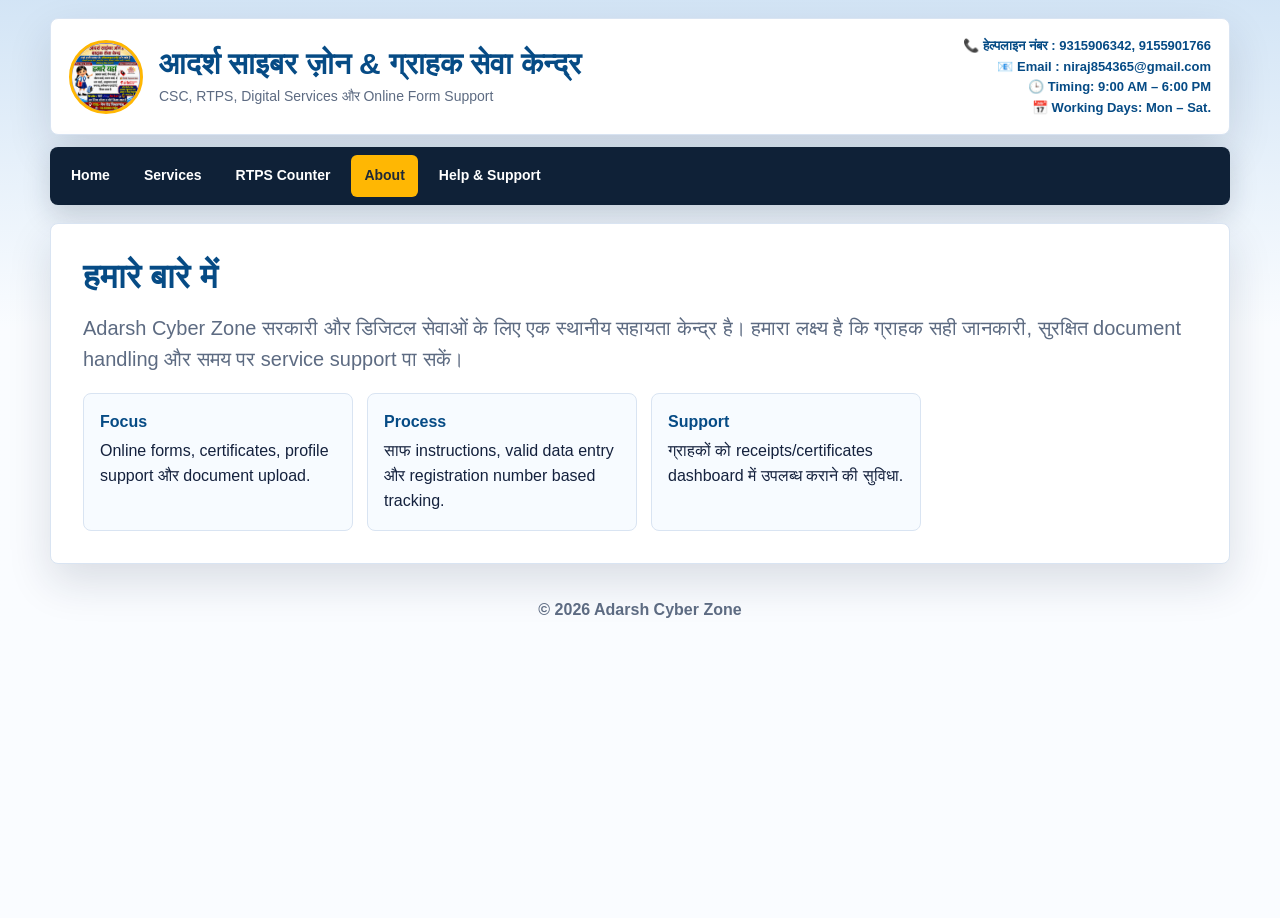
==== about.html @ 0c88bb30 "First commit" ====
﻿<!DOCTYPE html>
<html lang="hi">
<head>
<meta charset="UTF-8">
<meta name="viewport" content="width=device-width, initial-scale=1.0">
<title>About - Adarsh Cyber Zone</title>
<link rel="stylesheet" href="style.css">
</head>
<body>
<header class="top-header">
    <img src="logo.png" alt="Adarsh Cyber Zone Logo">
    <div>
        <h1 class="brand-title">आदर्श साइबर ज़ोन & ग्राहक सेवा केन्द्र</h1>
        <p class="brand-subtitle">CSC, RTPS, Digital Services और Online Form Support</p>
    </div>
    <div class="home-header-info">
       <div class="home-header-info">
        <span><span class="header-mini-icon"></span>📞 हेल्पलाइन नंबर : 9315906342, 9155901766</span>
        <span><span class="header-mini-icon"></span>📧 Email : niraj854365@gmail.com</span>
        <span><span class="header-mini-icon"></span>🕒 Timing: 9:00 AM – 6:00 PM</span>
        <span><span class="header-mini-icon"></span>📅 Working Days: Mon – Sat.</span>
        
    </div>
</header>
<nav>
    <a href="index.html">Home</a>
    <a href="services.html">Services</a>
    <a href="rtpscounter.html">RTPS Counter</a>
    <a href="about.html">About</a>
    <a href="contact.html">Help & Support</a>
</nav>

<main class="container card">
    <h2>हमारे बारे में</h2>
    <p class="lead">Adarsh Cyber Zone सरकारी और डिजिटल सेवाओं के लिए एक स्थानीय सहायता केन्द्र है। हमारा लक्ष्य है कि ग्राहक सही जानकारी, सुरक्षित document handling और समय पर service support पा सकें।</p>
    <div class="section-grid">
        <div class="stat-tile"><strong>Focus</strong><span>Online forms, certificates, profile support और document upload.</span></div>
        <div class="stat-tile"><strong>Process</strong><span>साफ instructions, valid data entry और registration number based tracking.</span></div>
        <div class="stat-tile"><strong>Support</strong><span>ग्राहकों को receipts/certificates dashboard में उपलब्ध कराने की सुविधा.</span></div>
    </div>
</main>

<footer class="site-footer">&copy; 2026 Adarsh Cyber Zone</footer>
<script src="script.js"></script>
</body>
</html>
---- style.css ----
:root {
    --bg: #eef6ff;
    --surface: #ffffff;
    --surface-soft: #f7fbff;
    --ink: #14213d;
    --muted: #5d6b82;
    --line: #d9e4f2;
    --primary: #0f67b1;
    --primary-dark: #064b85;
    --accent: #ffb703;
    --green: #168a4a;
    --red: #c62828;
    --shadow: 0 18px 44px rgba(20, 33, 61, 0.14);
    --radius: 8px;
}

* {
    box-sizing: border-box;
    margin: 0;
    padding: 0;
}

body {
    min-height: 100vh;
    color: var(--ink);
    background:
        linear-gradient(180deg, rgba(15, 103, 177, 0.12), rgba(255, 255, 255, 0.7) 330px),
        var(--bg);
    font-family: Arial, Helvetica, sans-serif;
    line-height: 1.55;
}

img {
    max-width: 100%;
    display: block;
}

a {
    color: inherit;
}

.top-header,
nav,
.container,
.site-footer,
.portal-box {
    width: min(1180px, calc(100% - 32px));
    margin-inline: auto;
}

.top-header {
    margin-top: 18px;
    margin-bottom: 12px;
    background: #ffffff;
    border: 1px solid var(--line);
    border-radius: var(--radius);
    box-shadow: var(--shadow);
    padding: 18px;
    display: flex;
    align-items: center;
    gap: 16px;
}

.top-header img {
    width: 74px;
    height: 74px;
    border-radius: 50%;
    object-fit: cover;
    border: 3px solid var(--accent);
    background: #fff7d6;
}

.brand-title {
    font-size: clamp(20px, 3vw, 30px);
    color: var(--primary-dark);
    line-height: 1.2;
    letter-spacing: 0;
}

.top-header h1 {
    font-size: clamp(20px, 3vw, 30px);
    color: var(--primary-dark);
    line-height: 1.2;
    letter-spacing: 0;
}

.brand-subtitle {
    margin-top: 4px;
    color: var(--muted);
    font-size: 14px;
}

.home-header-info {
    margin-left: auto;
    max-width: 520px;
    display: grid;
    gap: 3px;
    text-align: right;
    color: var(--primary-dark);
    font-size: 13px;
    line-height: 1.35;
    font-weight: 800;
}

.home-header-info span {
    display: block;
}

.header-mini-icon {
    display: inline-block;
    min-width: 18px;
    color: var(--primary);
}

nav {
    margin-bottom: 18px;
    display: flex;
    gap: 8px;
    align-items: center;
    flex-wrap: wrap;
    background: #0f2137;
    border-radius: var(--radius);
    padding: 8px;
    box-shadow: 0 10px 28px rgba(15, 33, 55, 0.18);
}

nav a {
    color: #ffffff;
    text-decoration: none;
    padding: 10px 13px;
    border-radius: 6px;
    font-weight: 700;
    font-size: 14px;
    transition: background 160ms ease, color 160ms ease;
}

.admin-nav button {
    color: #ffffff;
    background: transparent;
    border: 0;
    text-decoration: none;
    padding: 10px 13px;
    border-radius: 6px;
    font-weight: 700;
    font-size: 14px;
    cursor: pointer;
}

.admin-nav button:hover {
    background: var(--accent);
    color: #1f2937;
}

nav a:hover,
nav a.active {
    background: var(--accent);
    color: #1f2937;
}

.container {
    margin-bottom: 22px;
}

.hero {
    min-height: 350px;
    display: grid;
    grid-template-columns: minmax(0, 1.2fr) minmax(280px, 0.8fr);
    gap: 22px;
    align-items: stretch;
}

.hero-panel,
.card,
.info-panel,
.portal-box {
    background: var(--surface);
    border: 1px solid var(--line);
    border-radius: var(--radius);
    box-shadow: var(--shadow);
}

.no-shadow {
    box-shadow: none;
}

.status-badge {
    display: inline-flex;
    align-items: center;
    min-height: 28px;
    border-radius: 999px;
    padding: 4px 10px;
    background: #fff7d6;
    color: #6b5300;
    font-size: 13px;
    font-weight: 900;
}

.status-badge.approved,
.status-badge.active,
.status-badge.verified {
    background: #dff6e8;
    color: #0d5e33;
}

.status-badge.rejected,
.status-badge.inactive {
    background: #fde7e7;
    color: #9a1f1f;
}

.success-page {
    min-height: 100vh;
    display: grid;
    place-items: center;
    padding: 18px;
}

.success-wrap {
    width: min(520px, 100%);
}

.success-panel {
    background: #ffffff;
    border: 1px solid var(--line);
    border-radius: var(--radius);
    box-shadow: var(--shadow);
    padding: clamp(24px, 5vw, 44px);
    text-align: center;
}

.success-panel h1 {
    color: var(--green);
    font-size: clamp(26px, 6vw, 40px);
    line-height: 1.15;
    margin-bottom: 16px;
}

.success-reg-number {
    color: var(--primary);
    font-size: clamp(30px, 8vw, 48px);
    font-weight: 900;
    letter-spacing: 1px;
    margin: 12px 0 18px;
}

.hero-panel {
    padding: clamp(26px, 5vw, 30px);
    display: flex;
    flex-direction: column;
    justify-content: center;
}

.hero-panel h2 {
    font-size: clamp(30px,2vw, 54px);
    line-height: 1.08;
    color: var(--primary-dark);
    margin-bottom: 16px;
}

.hero-panel p,
.lead {
    color: var(--muted);
    font-size: 20px;
}

.hero-actions {
    margin-top: 20px;
    display: flex;
    gap: 10px;
    flex-wrap: initial;
}

.hero-side {
    padding: 10px;
    background: #0f2137;
    color: #ffffff;
    border-radius: var(--radius);
    display: grid;
    gap: 12px;
}

.metric {
    border: 1px solid rgba(255, 255, 255, 0.18);
    border-radius: var(--radius);
    padding: 18px;
}

.metric strong {
    display: block;
    font-size: 26px;
    color: var(--accent);
}

.card,
.info-panel {
    padding: clamp(18px, 3vw, 32px);
}

.card h2,
.section-title {
    color: var(--primary-dark);
    font-size: clamp(24px, 3vw, 34px);
    margin-bottom: 16px;
    line-height: 1.2;
}

.section-grid {
    display: grid;
    grid-template-columns: repeat(4, minmax(270px, 1fr));
    gap: 14px;
    margin-top: 18px;
}

.service-tile,
.stat-tile,
.document-empty {
    background: var(--surface-soft);
    border: 1px solid var(--line);
    border-radius: var(--radius);
    padding: 16px;
    align-items: center;
}

.service-tile strong,
.stat-tile strong {
    color: var(--primary-dark);
    display: block;
    margin-bottom: 5px;
}

.form-grid {
    display: grid;
    grid-template-columns: repeat(auto-fit, minmax(min(100%, 260px), 1fr));
    gap: 16px;
}

.form-group {
    display: flex;
    flex-direction: column;
    gap: 7px;
}

.form-section-title {
    grid-column: 1 / -1;
    color: var(--primary-dark);
    font-size: 18px;
    font-weight: 900;
    padding-top: 8px;
    border-top: 1px solid var(--line);
}

.full-span {
    grid-column: 1 / -1;
}

.checkbox-line {
    display: inline-flex;
    align-items: center;
    gap: 10px;
}

.checkbox-line input {
    width: 18px;
    min-height: 18px;
}

label {
    font-weight: 700;
    color: #1f2f46;
    font-size: 14px;
}

input,
select,
textarea {
    width: 100%;
    min-height: 44px;
    border: 1px solid #c7d6e8;
    border-radius: 7px;
    padding: 11px 12px;
    color: var(--ink);
    background: #ffffff;
    font-size: 15px;
    outline: none;
    transition: border 160ms ease, box-shadow 160ms ease;
}

textarea {
    min-height: 96px;
    resize: vertical;
}

input:focus,
select:focus,
textarea:focus {
    border-color: var(--primary);
    box-shadow: 0 0 0 3px rgba(15, 103, 177, 0.16);
}

input[readonly] {
    background: #edf2f8;
    cursor: not-allowed;
}

small {
    color: var(--muted);
}

.btn {
    min-height: 44px;
    border: 0;
    border-radius: 7px;
    padding: 11px 16px;
    cursor: pointer;
    font-size: 15px;
    font-weight: 800;
    text-decoration: none;
    display: inline-flex;
    align-items: center;
    justify-content: center;
    gap: 8px;
    transition: transform 160ms ease, box-shadow 160ms ease, opacity 160ms ease;
}

.btn:hover {
    transform: translateY(-1px);
    box-shadow: 0 10px 22px rgba(20, 33, 61, 0.16);
}

.btn:disabled {
    opacity: 0.62;
    cursor: not-allowed;
    transform: none;
    box-shadow: none;
}

.btn-green {
    background: var(--green);
    color: #ffffff;
}

.btn-red {
    background: var(--red);
    color: #ffffff;
}

.btn-blue {
    background: var(--primary);
    color: #ffffff;
}

.btn-light {
    background: #eef4fb;
    color: var(--primary-dark);
}

.button-row {
    display: flex;
    gap: 10px;
    flex-wrap: wrap;
    margin-top: 18px;
}

.button-row .btn,
.full-btn {
    flex: 1 1 180px;
}

.auth-card {
    max-width: 560px;
    margin-inline: auto;
}

.payment-card {
    max-width: 760px;
}

.auth-card label {
    display: block;
    margin-top: 12px;
}

.auth-card .full-btn {
    width: 100%;
    margin-top: 12px;
}

.auth-card .notice {
    margin-top: 0;
}

.auth-card .form-grid {
    margin-top: 8px;
}

.notice,
.success-msg,
.error-msg {
    border-radius: var(--radius);
    padding: 12px 14px;
    margin: 14px 0;
    font-weight: 700;
}

.notice {
    background: #fff7d6;
    border: 1px solid #ffe59a;
    color: #6b5300;
}

.success-msg,
.success {
    background: #dff6e8;
    color: #0d5e33;
    border: 1px solid #a8dfbd;
}

.error-msg,
.error {
    background: #fde7e7;
    color: #9a1f1f;
    border: 1px solid #f3b4b4;
}

.profile-box {
    background: var(--surface-soft);
    border: 1px solid var(--line);
    border-radius: var(--radius);
    overflow: hidden;
    margin: 16px 0;
}

.profile-row {
    display: grid;
    grid-template-columns: 230px minmax(0, 1fr);
    gap: 12px;
    padding: 11px 14px;
    border-bottom: 1px solid var(--line);
}

.profile-row:last-child {
    border-bottom: 0;
}

.profile-label {
    color: var(--muted);
    font-weight: 800;
}

.profile-value {
    min-width: 0;
    overflow-wrap: anywhere;
}

.certificate-item,
.user-card {
    background: var(--surface-soft);
    border: 1px solid var(--line);
    border-left: 4px solid var(--primary);
    border-radius: var(--radius);
    padding: 14px;
    margin-bottom: 10px;
}

.user-card {
    cursor: pointer;
}

.user-card:hover,
.selected-user {
    background: #eaf5ff;
}

.certificate-name,
.user-name {
    font-weight: 800;
    color: var(--primary-dark);
}

.certificate-date,
.user-reg {
    color: var(--muted);
    font-size: 13px;
    margin-top: 4px;
}

.certificate-links {
    display: flex;
    gap: 10px;
    margin-top: 10px;
    flex-wrap: wrap;
}

.certificate-links a {
    color: #ffffff;
    background: var(--primary);
    text-decoration: none;
    border-radius: 6px;
    padding: 7px 10px;
    font-weight: 700;
    font-size: 13px;
}

.modal-bg {
    position: fixed;
    inset: 0;
    background: rgba(5, 13, 26, 0.72);
    display: none;
    align-items: center;
    justify-content: center;
    padding: 18px;
    z-index: 1000;
}

.modal-box {
    width: min(440px, 100%);
    background: #ffffff;
    border-radius: var(--radius);
    padding: 24px;
    text-align: center;
    box-shadow: var(--shadow);
}

.modal-box h3 {
    color: var(--primary-dark);
    margin-bottom: 8px;
}

.modal-actions {
    display: flex;
    gap: 10px;
    margin-top: 20px;
}

.modal-yes,
.modal-no {
    flex: 1;
    border: 0;
    border-radius: 7px;
    padding: 11px 14px;
    cursor: pointer;
    font-weight: 800;
    color: #ffffff;
}

.modal-yes {
    background: var(--green);
}

.modal-no {
    background: var(--red);
}

.loading {
    display: inline-block;
    width: 18px;
    height: 18px;
    border: 3px solid rgba(255, 255, 255, 0.55);
    border-top-color: #ffffff;
    border-radius: 50%;
    animation: spin 700ms linear infinite;
}

@keyframes spin {
    to {
        transform: rotate(360deg);
    }
}

.reg-number-box {
    display: none;
    background: #0f2137;
    color: #ffffff;
    border-radius: var(--radius);
    padding: 18px;
    text-align: center;
    margin-bottom: 18px;
}

.reg-number {
    display: inline-block;
    margin: 10px 0;
    padding: 8px 16px;
    border-radius: 7px;
    background: rgba(255, 255, 255, 0.12);
    color: var(--accent);
    font-size: clamp(24px, 4vw, 34px);
    font-weight: 900;
    letter-spacing: 1px;
}

.progress-shell {
    margin-bottom: 18px;
}

.progress-bar {
    height: 9px;
    background: #d8e5f3;
    border-radius: 999px;
    overflow: hidden;
}

.progress-fill {
    height: 100%;
    width: 0%;
    background: var(--green);
    transition: width 180ms ease;
}

.progress-text {
    margin-top: 7px;
    color: var(--muted);
    font-weight: 700;
    font-size: 13px;
}

.preview-grid {
    display: grid;
    grid-template-columns: repeat(auto-fit, minmax(140px, 1fr));
    gap: 10px;
    margin-top: 12px;
}

.file-preview {
    background: var(--surface-soft);
    border: 1px solid var(--line);
    border-radius: var(--radius);
    padding: 10px;
    font-size: 13px;
    color: var(--muted);
}

.filter-buttons {
    display: flex;
    gap: 8px;
    flex-wrap: wrap;
    margin: 14px 0;
}

.filter-buttons .btn {
    min-height: 38px;
    padding: 8px 11px;
    font-size: 13px;
}

.admin-layout {
    display: grid;
    grid-template-columns: minmax(280px, 0.9fr) minmax(320px, 1.1fr);
    gap: 16px;
}

.admin-toolbar {
    display: flex;
    gap: 10px;
    align-items: center;
    margin-bottom: 14px;
}

.admin-toolbar input {
    flex: 1;
}

.admin-filter-row {
    display: flex;
    justify-content: flex-end;
    margin: -2px 0 8px;
}

.filter-select {
    width: 118px;
    min-height: 32px;
    border: 1px solid var(--line);
    border-radius: 6px;
    padding: 5px 8px;
    background: #ffffff;
    font-size: 12px;
    font-weight: 700;
}

.table-wrap {
    width: 100%;
    overflow-x: auto;
}

.data-table {
    width: 100%;
    border-collapse: collapse;
    min-width: 760px;
}

.data-table th,
.data-table td {
    border: 1px solid var(--line);
    padding: 10px;
    text-align: left;
    vertical-align: top;
}

.data-table th {
    background: var(--primary-dark);
    color: #ffffff;
}

.data-table tr:nth-child(even) td {
    background: var(--surface-soft);
}

.view-more-row {
    display: flex;
    justify-content: flex-end;
    margin-top: 10px;
}

.view-more-btn {
    min-height: 30px;
    padding: 6px 10px;
    font-size: 11px;
}

.rtps-quick-actions {
    display: flex;
    flex-wrap: wrap;
    gap: 8px;
    margin: 12px 0 16px;
}

.rtps-quick-actions a {
    display: inline-flex;
    align-items: center;
    gap: 6px;
    border: 1px solid var(--line);
    border-left: 3px solid var(--accent);
    border-radius: 999px;
    background: #ffffff;
    color: var(--primary-dark);
    text-decoration: none;
    font-size: 12px;
    font-weight: 800;
    line-height: 1;
    padding: 7px 10px;
    box-shadow: 0 6px 16px rgba(20, 33, 61, 0.08);
}

.rtps-quick-actions span {
    display: inline-grid;
    place-items: center;
    width: 18px;
    height: 18px;
    border-radius: 50%;
    background: var(--primary-dark);
    color: #ffffff;
    font-size: 11px;
}

.rtps-quick-actions a:hover {
    border-color: var(--accent);
    background: #fffaf0;
}

.bottom-close-row {
    margin-top: 16px;
    justify-content: flex-end;
}

#adminDetailsPanel:empty {
    display: none;
}

.table-actions {
    display: flex;
    gap: 6px;
    flex-wrap: wrap;
    align-items: center;
    min-width: 360px;
}

.status-select {
    min-height: 34px;
    border: 1px solid var(--line);
    border-radius: 6px;
    padding: 6px 8px;
    background: #ffffff;
    font-size: 12px;
    width: 108px;
    flex: 0 0 108px;
}

.table-actions .btn,
.data-table .btn {
    min-height: 34px;
    padding: 7px 10px;
    font-size: 12px;
}

.single-nav {
    justify-content: space-between;
}

.single-nav .nav-logout {
    margin-left: auto;
}

.dashboard-shell {
    display: grid;
    grid-template-columns: 320px minmax(0, 1fr);
    gap: 18px;
    align-items: start;
}

.pvc-card {
    background: linear-gradient(180deg, #ffffff, #eef7ff);
    border: 1px solid var(--line);
    border-radius: 8px;
    box-shadow: var(--shadow);
    padding: 18px;
    text-align: center;
    position: sticky;
    top: 12px;
}

.pvc-top {
    background: var(--primary-dark);
    color: #ffffff;
    border-radius: 6px;
    padding: 8px;
    font-weight: 900;
    letter-spacing: 0.5px;
    margin-bottom: 14px;
}

.pvc-photo-wrap {
    width: 132px;
    aspect-ratio: 3 / 4;
    margin: 0 auto 12px;
    border: 3px solid var(--primary);
    border-radius: 8px;
    background: #ffffff;
    overflow: hidden;
}

.pvc-photo-wrap img {
    width: 100%;
    height: 100%;
    object-fit: cover;
}

.pvc-welcome {
    color: var(--muted);
    font-weight: 800;
}

.pvc-card h2 {
    color: var(--primary-dark);
    font-size: 22px;
    line-height: 1.2;
    margin: 4px 0 8px;
}

.pvc-reg {
    font-weight: 900;
    color: var(--primary);
    margin-bottom: 8px;
}

.pvc-status {
    display: inline-flex;
    border-radius: 999px;
    padding: 5px 12px;
    background: #fff7d6;
    color: #6b5300;
    font-weight: 900;
    font-size: 12px;
    margin-bottom: 12px;
}

.pvc-status.active,
.pvc-status.approved {
    background: #dff6e8;
    color: #0d5e33;
}

.pvc-status.inactive,
.pvc-status.rejected {
    background: #fde7e7;
    color: #9a1f1f;
}

.pvc-actions {
    display: grid;
    gap: 9px;
}

.dashboard-panel {
    min-height: 420px;
    display: grid;
    gap: 14px;
}

.dashboard-top-card,
.dashboard-inner-panel {
    background: var(--surface);
    border: 1px solid var(--line);
    border-radius: var(--radius);
    box-shadow: var(--shadow);
    padding: clamp(16px, 3vw, 28px);
}

.dashboard-top-card h2 {
    color: var(--primary-dark);
    font-size: 24px;
    margin-bottom: 12px;
}

.panel-head {
    display: flex;
    justify-content: space-between;
    gap: 12px;
    align-items: center;
    margin-bottom: 14px;
}

.panel-head h2 {
    color: var(--primary-dark);
    font-size: 26px;
}

.document-preview-grid {
    display: grid;
    grid-template-columns: repeat(auto-fit, minmax(160px, 1fr));
    gap: 12px;
}

.doc-preview {
    background: var(--surface-soft);
    border: 1px solid var(--line);
    border-radius: var(--radius);
    padding: 12px;
}

.doc-preview strong {
    display: block;
    margin-bottom: 8px;
    color: var(--primary-dark);
}

.doc-preview img {
    width: 100%;
    max-height: 180px;
    object-fit: contain;
    background: #ffffff;
    border-radius: 6px;
    border: 1px solid var(--line);
}

.doc-list {
    display: grid;
    grid-template-columns: repeat(auto-fit, minmax(180px, 1fr));
    gap: 10px;
    margin: 10px 0 16px;
}

.doc-link {
    border: 0;
    display: flex;
    align-items: center;
    justify-content: center;
    gap: 8px;
    min-height: 42px;
    padding: 9px 12px;
    border-radius: 7px;
    background: var(--primary);
    color: #ffffff;
    text-decoration: none;
    font-weight: 800;
    text-align: center;
    cursor: pointer;
    font-size: 14px;
    font-family: inherit;
}

.eye-icon {
    font-size: 17px;
    line-height: 1;
}

.document-viewer {
    background: var(--surface-soft);
    border: 1px solid var(--line);
    border-radius: var(--radius);
    padding: 14px;
    margin-top: 12px;
}

.document-viewer img,
.document-viewer iframe {
    width: 100%;
    min-height: 360px;
    max-height: 640px;
    object-fit: contain;
    border: 1px solid var(--line);
    border-radius: 6px;
    background: #ffffff;
}

.document-viewer iframe {
    height: 560px;
}

#userList {
    max-height: 520px;
    overflow: auto;
    padding-right: 4px;
}

.portal-box {
    margin-bottom: 24px;
    overflow: hidden;
}

.portal-grid {
    display: grid;
    grid-template-columns: minmax(0, 1.5fr) 340px;
    gap: 18px;
    padding: clamp(16px, 3vw, 28px);
}

.steps {
    padding-left: 22px;
    margin-top: 12px;
}

.steps li {
    margin-bottom: 8px;
}

.payment-box {
    background: #0f2137;
    color: #ffffff;
    border-radius: var(--radius);
    padding: 18px;
    text-align: center;
    height: 550px;
}

.qr-box {
    width: min(250px, 100%);
    aspect-ratio: 1;
    margin: 16px auto;
    background: #ffffff;
    border-radius: var(--radius);
    padding: 10px;
}

.qr-box img {
    width: 100%;
    height: 100%;
    object-fit: contain;
}

.site-footer {
    margin-bottom: 18px;
    text-align: center;
    color: var(--muted);
    font-weight: 700;
    padding: 12px;
}

.home-page main {
    display: grid;
    gap: 28px;
}

.home-hero {
    display: grid;
    grid-template-columns: minmax(0, 1.25fr) minmax(280px, 0.75fr);
    gap: 22px;
    align-items: stretch;
}

.hero-copy,
.hero-status-panel,
.home-section,
.stats-strip,
.security-alert {
    border: 1px solid rgba(122, 152, 188, 0.28);
    border-radius: 8px;
    box-shadow: 0 18px 44px rgba(9, 54, 96, 0.13);
}

.hero-copy {
    position: relative;
    overflow: hidden;
    min-height: 470px;
    padding: clamp(28px, 5vw, 58px);
    display: flex;
    flex-direction: column;
    justify-content: center;
    background:
        linear-gradient(135deg, rgba(255, 255, 255, 0.96), rgba(236, 247, 255, 0.94)),
        radial-gradient(circle at 85% 20%, rgba(22, 138, 74, 0.18), transparent 30%);
}

.hero-copy::after {
    content: "";
    position: absolute;
    right: -70px;
    bottom: -90px;
    width: 280px;
    height: 280px;
    border-radius: 50%;
    border: 42px solid rgba(15, 103, 177, 0.08);
}

.eyebrow {
    display: inline-flex;
    align-items: center;
    width: fit-content;
    min-height: 28px;
    margin-bottom: 10px;
    padding: 5px 11px;
    border-radius: 999px;
    background: #e7f7ee;
    color: #0d6b39;
    font-size: 12px;
    font-weight: 900;
    text-transform: uppercase;
    letter-spacing: 0;
}

.hero-copy h2 {
    max-width: 760px;
    color: var(--primary-dark);
    font-size: clamp(31px, 5vw, 58px);
    line-height: 1.08;
    margin-bottom: 16px;
}

.hero-copy p {
    max-width: 720px;
    color: #40526a;
    font-size: clamp(16px, 2vw, 19px);
}

.home-hero-actions {
    position: relative;
    z-index: 1;
    margin-top: 26px;
}

.btn-large {
    min-height: 50px;
    padding: 13px 20px;
    font-size: 16px;
}

.hero-trust-row {
    position: relative;
    z-index: 1;
    margin-top: 22px;
    display: flex;
    gap: 10px;
    flex-wrap: wrap;
}

.hero-trust-row span {
    border: 1px solid #cfe2f5;
    border-radius: 999px;
    background: #ffffff;
    color: #0f4f86;
    padding: 8px 12px;
    font-size: 13px;
    font-weight: 800;
}

.hero-status-panel {
    padding: 22px;
    display: grid;
    align-content: space-between;
    gap: 18px;
    background: linear-gradient(180deg, #0f67b1, #07497f);
    color: #ffffff;
}

.hero-card-header {
    border-bottom: 1px solid rgba(255, 255, 255, 0.22);
    padding-bottom: 16px;
}

.hero-card-header span {
    color: #d9f5e4;
    font-weight: 800;
    font-size: 13px;
}

.hero-card-header strong {
    display: block;
    font-size: clamp(26px, 4vw, 38px);
    line-height: 1.1;
}

.mini-dashboard {
    display: grid;
    gap: 12px;
}

.mini-dashboard div {
    border: 1px solid rgba(255, 255, 255, 0.18);
    border-radius: 8px;
    background: rgba(255, 255, 255, 0.09);
    padding: 14px;
}

.mini-dashboard span {
    display: block;
    color: #dceeff;
    font-size: 13px;
}

.mini-dashboard strong {
    display: block;
    margin-top: 4px;
    color: #ffffff;
    font-size: 24px;
}

.home-section {
    background: #ffffff;
    padding: clamp(18px, 3vw, 32px);
}

.section-heading {
    margin-bottom: 18px;
}

.section-heading h2 {
    color: var(--primary-dark);
    font-size: clamp(24px, 3vw, 36px);
    line-height: 1.15;
}

.home-card-grid {
    display: grid;
    grid-template-columns: repeat(auto-fit, minmax(220px, 1fr));
    gap: 15px;
}

.home-feature-card {
    min-height: 168px;
    border: 1px solid #dce8f5;
    border-radius: 8px;
    background: linear-gradient(180deg, #ffffff, #f5fbff);
    padding: 18px;
    transition: transform 180ms ease, box-shadow 180ms ease, border-color 180ms ease;
}

.home-feature-card:hover {
    transform: translateY(-3px);
    border-color: rgba(22, 138, 74, 0.42);
    box-shadow: 0 14px 28px rgba(20, 33, 61, 0.12);
}

.home-feature-card span {
    display: inline-grid;
    place-items: center;
    width: 44px;
    height: 44px;
    border-radius: 8px;
    background: #e8f3ff;
    margin-bottom: 12px;
    font-size: 22px;
}

.home-feature-card h3 {
    color: var(--primary-dark);
    font-size: 18px;
    margin-bottom: 7px;
}

.home-feature-card p {
    color: var(--muted);
    font-size: 14px;
}

.home-split {
    display: grid;
    grid-template-columns: minmax(0, 1fr) minmax(300px, 0.86fr);
    gap: 20px;
    align-items: stretch;
}

.check-grid {
    display: grid;
    grid-template-columns: repeat(auto-fit, minmax(210px, 1fr));
    gap: 12px;
}

.check-grid span,
.notice-board li {
    border-radius: 8px;
    background: #f4fbf7;
    border: 1px solid #caead8;
    padding: 12px;
    font-weight: 800;
    color: #143c2a;
}

.notice-board ul {
    list-style: none;
    display: grid;
    gap: 10px;
}

.notice-board li {
    background: #fffaf0;
    border-color: #ffe3a5;
    color: #644a00;
}

.timeline {
    display: grid;
    grid-template-columns: repeat(auto-fit, minmax(240px, 1fr));
    gap: 16px;
}

.timeline-step {
    position: relative;
    min-height: 176px;
    border: 1px solid #dce8f5;
    border-radius: 8px;
    background: #f8fbff;
    padding: 18px 18px 18px 72px;
}

.timeline-step > span {
    position: absolute;
    left: 18px;
    top: 18px;
    display: inline-grid;
    place-items: center;
    width: 38px;
    height: 38px;
    border-radius: 50%;
    background: var(--primary);
    color: #ffffff;
    font-weight: 900;
}

.timeline-step h3 {
    color: var(--primary-dark);
    font-size: 18px;
    margin-bottom: 8px;
}

.timeline-step p {
    color: var(--muted);
    font-size: 14px;
}

.stats-strip {
    display: grid;
    grid-template-columns: repeat(4, 1fr);
    gap: 1px;
    overflow: hidden;
    background: #dce8f5;
}

.stats-strip div {
    background: #ffffff;
    padding: 22px 16px;
    text-align: center;
}

.stats-strip strong {
    display: block;
    color: var(--green);
    font-size: clamp(28px, 4vw, 42px);
    line-height: 1;
}

.stats-strip span {
    display: block;
    margin-top: 7px;
    color: var(--primary-dark);
    font-weight: 800;
}

.security-alert {
    display: grid;
    grid-template-columns: auto minmax(0, 1fr);
    gap: 18px;
    padding: clamp(18px, 3vw, 32px);
    background: linear-gradient(135deg, #fff5f5, #ffffff);
    border-color: #f0b8b8;
}

.alert-icon {
    display: grid;
    place-items: center;
    width: 58px;
    height: 58px;
    border-radius: 8px;
    background: #fde7e7;
    color: var(--red);
    font-size: 28px;
}

.security-alert .eyebrow {
    background: #fde7e7;
    color: #9a1f1f;
}

.security-alert h2 {
    color: #9a1f1f;
    font-size: clamp(24px, 3vw, 34px);
    margin-bottom: 8px;
}

.security-alert p {
    color: #5f1f1f;
    margin-top: 8px;
}

.testimonial-list {
    display: grid;
    gap: 12px;
}

.testimonial-list blockquote {
    border-left: 4px solid var(--green);
    border-radius: 8px;
    background: #f4fbf7;
    padding: 16px;
    color: #254336;
    font-weight: 700;
}

.testimonial-list cite {
    display: block;
    margin-top: 10px;
    color: var(--primary-dark);
    font-style: normal;
    font-size: 13px;
}

.faq-panel details {
    border: 1px solid #dce8f5;
    border-radius: 8px;
    background: #f8fbff;
    padding: 13px 14px;
    margin-bottom: 10px;
}

.faq-panel summary {
    cursor: pointer;
    color: var(--primary-dark);
    font-weight: 900;
}

.faq-panel p {
    margin-top: 8px;
    color: var(--muted);
}

.contact-footer {
    display: grid;
    grid-template-columns: minmax(220px, 0.7fr) minmax(0, 1.3fr);
    gap: 18px;
    align-items: center;
    background: #0f2137;
    color: #ffffff;
    border-radius: 8px;
    padding: 20px;
    text-align: left;
}

.contact-footer strong,
.contact-footer span {
    display: block;
}

.contact-footer > div:first-child span {
    color: #cdd8e6;
    margin-top: 4px;
}

.footer-contact-grid {
    display: grid;
    grid-template-columns: repeat(auto-fit, minmax(220px, 1fr));
    gap: 8px;
    color: #eaf2fb;
}

@media (max-width: 860px) {
    .hero,
    .portal-grid,
    .admin-layout,
    .dashboard-shell,
    .home-hero,
    .home-split,
    .contact-footer {
        grid-template-columns: 1fr;
    }

    .top-header {
        align-items: flex-start;
    }

    .home-header-info {
        margin-left: 0;
        width: 100%;
        max-width: none;
        text-align: left;
    }

    .hero {
        min-height: auto;
    }

    .hero-copy {
        min-height: auto;
    }

    .stats-strip {
        grid-template-columns: repeat(2, 1fr);
    }

    .profile-row {
        grid-template-columns: 1fr;
        gap: 3px;
    }

    #userList {
        max-height: none;
        overflow: visible;
        padding-right: 0;
    }

    .pvc-card {
        position: static;
    }

    .data-table {
        min-width: 680px;
    }

    .table-actions {
        min-width: 280px;
    }

    .dashboard-panel,
    .dashboard-inner-panel,
    .dashboard-top-card {
        min-width: 0;
    }
}

@media (max-width: 560px) {
    .top-header,
    nav,
    .container,
    .site-footer,
    .portal-box {
        width: min(100% - 20px, 1180px);
    }

    .top-header {
        flex-direction: column;
        text-align: center;
        align-items: center;
        padding: 14px;
    }

    .home-header-info {
        text-align: center;
        font-size: 12px;
    }

    nav {
        justify-content: flex-start;
        gap: 6px;
        flex-wrap: nowrap;
        overflow-x: auto;
        -webkit-overflow-scrolling: touch;
        scrollbar-width: thin;
    }

    nav a,
    .admin-nav button {
        flex: 0 0 auto;
        text-align: center;
        font-size: 13px;
        padding: 9px 8px;
        white-space: nowrap;
    }

    .modal-actions,
    .button-row,
    .admin-toolbar {
        flex-direction: column;
    }

    .admin-toolbar .btn {
        width: 100%;
    }

    .admin-filter-row,
    .view-more-row {
        justify-content: stretch;
    }

    .filter-select,
    .view-more-btn {
        width: 100%;
    }

    .card,
    .info-panel,
    .dashboard-top-card,
    .dashboard-inner-panel,
    .pvc-card {
        padding: 16px;
    }

    .card h2,
    .section-title {
        font-size: 24px;
    }

    .form-grid {
        grid-template-columns: 1fr;
        gap: 12px;
    }

    input,
    select,
    textarea,
    .btn {
        font-size: 14px;
    }

    input,
    select,
    textarea {
        min-height: 42px;
    }

    .button-row .btn,
    .full-btn {
        width: 100%;
        flex-basis: auto;
    }

    .pvc-actions .btn,
    .table-actions .btn,
    .table-actions .status-select {
        width: 100%;
        flex: 1 1 100%;
    }

    .table-actions {
        min-width: 180px;
        gap: 8px;
    }

    .data-table {
        min-width: 620px;
    }

    .certificate-links a {
        flex: 1 1 120px;
        text-align: center;
    }

    .home-page main {
        gap: 20px;
    }

    .hero-copy,
    .hero-status-panel,
    .home-section,
    .security-alert {
        padding: 16px;
    }

    .home-hero-actions .btn {
        width: 100%;
    }

    .hero-trust-row span {
        width: 100%;
    }

    .timeline-step {
        min-height: auto;
        padding: 16px 16px 16px 66px;
    }

    .security-alert {
        grid-template-columns: 1fr;
    }

    .alert-icon {
        width: 48px;
        height: 48px;
        font-size: 24px;
    }
}

@media (max-width: 380px) {
    .top-header,
    nav,
    .container,
    .site-footer,
    .portal-box {
        width: min(100% - 14px, 1180px);
    }

    nav a,
    .admin-nav button {
        flex-basis: auto;
    }

    .top-header img {
        width: 62px;
        height: 62px;
    }

    .stats-strip {
        grid-template-columns: 1fr;
    }
}
--------------------------------------------------------
/* ==========================
   PREMIUM FRAUD TICKER
========================== */

.fraud-ticker{
    display:flex;
    align-items:center;
    width:100%;
    height:52px;
    background:#101010;
    border-top:2px solid #d60000;
    border-bottom:2px solid #d60000;
    font-family:Arial,sans-serif;
    overflow:hidden;
}

/* LEFT LABEL */

.ticker-label{
    flex-shrink:0;
    width:180px;
    height:100%;
    display:flex;
    align-items:center;
    justify-content:center;
    background:#d60000;
    color:#fff;
    font-size:15px;
    font-weight:700;
    letter-spacing:.5px;
    animation:flash 1s infinite;
}

/* MESSAGE BOX */

.ticker-wrap{
    flex:1;
    overflow:hidden;
    margin:6px 10px;
    background:#fff;
    border:1px solid #d9d9d9;
    height:38px;
    display:flex;
    align-items:center;
}

/* MOVING TEXT */

.ticker-text{
    display:flex;
    align-items:center;
    white-space:nowrap;
    width:max-content;
    animation:ticker 30s linear infinite;
}

.ticker-text span{
    display:inline-block;
    padding-right:120px;
    color:#222;
    font-size:15px;
    font-weight:600;
}

/* Hover पर रुक जाएगा */

.ticker-wrap:hover .ticker-text{
    animation-play-state:paused;
}

/* Scroll Animation */

@keyframes ticker{

    from{
        transform:translateX(0);
    }

    to{
        transform:translateX(-50%);
    }

}

/* Label Blink */

@keyframes flash{

    0%,100%{
        background:#d60000;
    }

    50%{
        background:#ff2b2b;
    }

}

/* Mobile */

@media(max-width:768px){

    .fraud-ticker{
        height:48px;
    }

    .ticker-label{
        width:140px;
        font-size:13px;
    }

    .ticker-wrap{
        height:34px;
        margin:5px;
    }

    .ticker-text span{
        font-size:13px;
        padding-right:80px;
    }

}
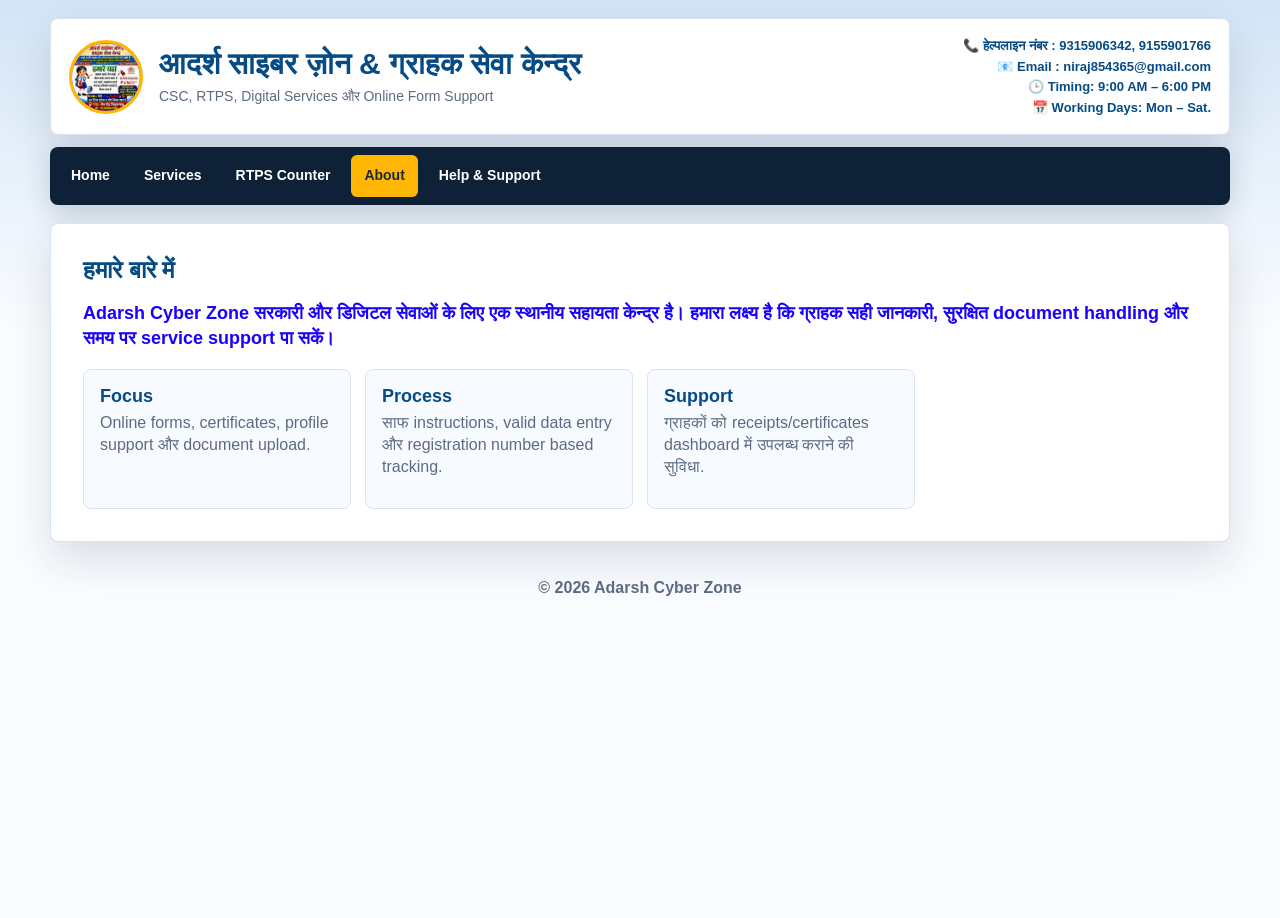
==== commit f6718c4a: "Add noindex to about page" ====
--- a/about.html
+++ b/about.html
@@ -2,6 +2,7 @@
 <html lang="hi">
 <head>
 <meta charset="UTF-8">
+<meta name="robots" content="noindex, follow">
 <meta name="viewport" content="width=device-width, initial-scale=1.0">
 <title>About - Adarsh Cyber Zone</title>
 <link rel="stylesheet" href="style.css">
--- a/style.css
+++ b/style.css
@@ -197,9 +197,15 @@
 
 .status-badge.approved,
 .status-badge.active,
-.status-badge.verified {
+.status-badge.verified,
+.status-badge.completed {
     background: #dff6e8;
     color: #0d5e33;
+}
+
+.status-badge.assigned {
+    background: #e0f2fe;
+    color: #075985;
 }
 
 .status-badge.rejected,
@@ -251,23 +257,33 @@
 }
 
 .hero-panel h2 {
-    font-size: clamp(30px,2vw, 54px);
-    line-height: 1.08;
+    font-size: clamp(18px,3vw, 26px);
+    line-height: 1.3;
     color: var(--primary-dark);
-    margin-bottom: 16px;
+    margin-bottom: 14px;
+}
+.hero-panel h3 {
+    font-size: clamp(16px, 3vw, 22px);
+    line-height: 1.3;
+    color: #d97706;  
+    margin: 10px 0 12px;
 }
 
 .hero-panel p,
 .lead {
-    color: var(--muted);
-    font-size: 20px;
+    color: #1900ff;
+    font-size: 18px;
+    line-height: 1.4;
+    margin-bottom: 5px;
+    font-weight: 600;
+    
 }
 
 .hero-actions {
-    margin-top: 20px;
+    margin-top: 18px;
     display: flex;
     gap: 10px;
-    flex-wrap: initial;
+    flex-wrap: wrap;
 }
 
 .hero-side {
@@ -299,16 +315,17 @@
 .card h2,
 .section-title {
     color: var(--primary-dark);
-    font-size: clamp(24px, 3vw, 34px);
+     font-size: clamp(18px, 2vw, 24px);
     margin-bottom: 16px;
     line-height: 1.2;
 }
 
 .section-grid {
     display: grid;
-    grid-template-columns: repeat(4, minmax(270px, 1fr));
+    grid-template-columns: repeat(4, minmax(240px, 1fr));
     gap: 14px;
     margin-top: 18px;
+    align-items: stretch;
 }
 
 .service-tile,
@@ -318,16 +335,31 @@
     border: 1px solid var(--line);
     border-radius: var(--radius);
     padding: 16px;
-    align-items: center;
+
+    display: flex;
+    flex-direction: column;
+    justify-content: flex-start;
+    min-height: 140px;
+    gap: 2px;
 }
 
 .service-tile strong,
 .stat-tile strong {
+    display: block;
     color: var(--primary-dark);
+    font-size: 18px;
+    line-height: 1.2;
+    margin-bottom: 2px;
+    min-height: 12px;
+}
+
+.service-tile span,
+.stat-tile span {
     display: block;
-    margin-bottom: 5px;
-}
-
+    margin-top: 0;
+    line-height: 1.4;
+    color: var(--muted);
+}
 .form-grid {
     display: grid;
     grid-template-columns: repeat(auto-fit, minmax(min(100%, 260px), 1fr));
@@ -764,6 +796,20 @@
     display: flex;
     justify-content: flex-end;
     margin: -2px 0 8px;
+}
+
+.admin-view-switch {
+    display: flex;
+    justify-content: flex-end;
+    gap: 8px;
+    flex-wrap: wrap;
+    margin: 4px 0 10px;
+}
+
+.admin-view-switch .btn {
+    min-height: 30px;
+    padding: 6px 10px;
+    font-size: 12px;
 }
 
 .filter-select {
@@ -892,6 +938,89 @@
     font-size: 12px;
 }
 
+.request-actions {
+    min-width: 520px;
+}
+
+.request-file-input {
+    width: 150px;
+    max-width: 100%;
+    font-size: 12px;
+}
+
+.user-requests-table {
+    table-layout: fixed;
+}
+
+.request-remark-cell {
+    width: 260px;
+    max-width: 260px;
+    line-height: 1.45;
+}
+
+.user-requests-table {
+    font-size: 12px;
+}
+
+.user-requests-table th,
+.user-requests-table td{
+    font-size:11px;
+    padding:4px 5px;
+    line-height:1.2;
+}
+
+.user-requests-table th:nth-child(1),
+.user-requests-table td:nth-child(1),
+.user-requests-table th:nth-child(4),
+.user-requests-table td:nth-child(4),
+.user-requests-table th:nth-child(7),
+.user-requests-table td:nth-child(7) {
+    white-space: nowrap;
+    word-break: normal;
+    overflow-wrap: normal;
+}
+
+.user-requests-table .status-badge {
+    min-height: 24px;
+    padding: 3px 8px;
+    font-size: 11px;
+    white-space: nowrap;
+}
+
+body:has(.dashboard-shell) {
+    overflow-x: hidden;
+}
+
+body:has(.dashboard-shell) .table-wrap {
+    max-width: 100%;
+    overflow-x: visible;
+}
+
+body:has(.dashboard-shell) .data-table {
+    width:100%;
+    min-width: 800px;
+    table-layout: auto;
+}
+
+body:has(.dashboard-shell) .data-table th,
+body:has(.dashboard-shell) .data-table td {
+    overflow-wrap: anywhere;
+    word-break: break-word;
+    font-size: 13px;
+    padding: 8px 6px;
+}
+
+body:has(.dashboard-shell) .user-requests-table th:nth-child(1),
+body:has(.dashboard-shell) .user-requests-table td:nth-child(1),
+body:has(.dashboard-shell) .user-requests-table th:nth-child(4),
+body:has(.dashboard-shell) .user-requests-table td:nth-child(4),
+body:has(.dashboard-shell) .user-requests-table th:nth-child(7),
+body:has(.dashboard-shell) .user-requests-table td:nth-child(7) {
+    overflow-wrap: normal;
+    word-break: normal;
+    white-space: nowrap;
+}
+
 .single-nav {
     justify-content: space-between;
 }
@@ -994,6 +1123,7 @@
     min-height: 420px;
     display: grid;
     gap: 14px;
+    min-width: 0;
 }
 
 .dashboard-top-card,
@@ -1003,6 +1133,7 @@
     border-radius: var(--radius);
     box-shadow: var(--shadow);
     padding: clamp(16px, 3vw, 28px);
+    min-width: 0;
 }
 
 .dashboard-top-card h2 {
@@ -1766,6 +1897,10 @@
         min-width: 620px;
     }
 
+    body:has(.dashboard-shell) .data-table {
+        min-width: 0;
+    }
+
     .certificate-links a {
         flex: 1 1 120px;
         text-align: center;
@@ -1835,45 +1970,64 @@
 ========================== */
 
 .fraud-ticker{
+    position:relative;
     display:flex;
     align-items:center;
     width:100%;
-    height:52px;
-    background:#101010;
-    border-top:2px solid #d60000;
-    border-bottom:2px solid #d60000;
+    min-height:58px;
+    padding:7px;
+    background:
+        linear-gradient(135deg, #210000 0%, #5c0707 48%, #111827 100%);
+    border:1px solid rgba(255, 42, 42, 0.45);
+    border-left:5px solid #ffbf00;
+    border-radius:8px;
+    box-shadow:0 14px 32px rgba(92, 7, 7, 0.22);
     font-family:Arial,sans-serif;
     overflow:hidden;
+    gap:8px;
 }
 
 /* LEFT LABEL */
 
 .ticker-label{
+    order:1;
     flex-shrink:0;
-    width:180px;
-    height:100%;
+    width:168px;
+    min-height:42px;
     display:flex;
     align-items:center;
     justify-content:center;
-    background:#d60000;
+    background:linear-gradient(135deg, #ff1f1f 0%, #b90000 100%);
     color:#fff;
-    font-size:15px;
-    font-weight:700;
+    border:1px solid rgba(255, 255, 255, 0.22);
+    border-radius:999px;
+    font-size:14px;
+    font-weight:900;
     letter-spacing:.5px;
-    animation:flash 1s infinite;
+    text-transform:uppercase;
+    box-shadow:0 0 0 3px rgba(255, 255, 255, 0.08), 0 0 22px rgba(255, 0, 0, 0.35);
+    animation:flash 1.15s infinite;
+}
+
+.ticker-label-end{
+    order:3;
 }
 
 /* MESSAGE BOX */
 
 .ticker-wrap{
+    order:2;
     flex:1;
+    min-width:0;
     overflow:hidden;
-    margin:6px 10px;
-    background:#fff;
-    border:1px solid #d9d9d9;
-    height:38px;
+    margin:0;
+    background:rgba(255, 255, 255, 0.96);
+    border:1px solid rgba(255, 255, 255, 0.72);
+    border-radius:999px;
+    height:42px;
     display:flex;
     align-items:center;
+    box-shadow:inset 0 0 0 1px rgba(15, 33, 55, 0.06);
 }
 
 /* MOVING TEXT */
@@ -1883,15 +2037,16 @@
     align-items:center;
     white-space:nowrap;
     width:max-content;
-    animation:ticker 30s linear infinite;
+    animation:ticker 34s linear infinite;
 }
 
 .ticker-text span{
     display:inline-block;
-    padding-right:120px;
-    color:#222;
+    padding-right:140px;
+    color:#7f1d1d;
     font-size:15px;
-    font-weight:600;
+    font-weight:800;
+    letter-spacing:0;
 }
 
 /* Hover पर रुक जाएगा */
@@ -1919,11 +2074,11 @@
 @keyframes flash{
 
     0%,100%{
-        background:#d60000;
+        filter:brightness(1);
     }
 
     50%{
-        background:#ff2b2b;
+        filter:brightness(1.28);
     }
 
 }
@@ -1933,22 +2088,189 @@
 @media(max-width:768px){
 
     .fraud-ticker{
-        height:48px;
+        min-height:46px;
+        padding:5px;
+        gap:6px;
+        border-left-width:4px;
     }
 
     .ticker-label{
-        width:140px;
-        font-size:13px;
+        width:112px;
+        min-height:34px;
+        font-size:11px;
+        letter-spacing:.2px;
+    }
+
+    .ticker-label-end{
+        width:112px;
     }
 
     .ticker-wrap{
         height:34px;
-        margin:5px;
     }
 
     .ticker-text span{
-        font-size:13px;
-        padding-right:80px;
-    }
-
-}+        font-size:12px;
+        padding-right:70px;
+    }
+
+}
+
+@media(max-width:420px){
+    .fraud-ticker{
+        align-items:stretch;
+    }
+
+    .ticker-label{
+        width:86px;
+        min-height:32px;
+        font-size:10px;
+        line-height:1.1;
+        padding:0 6px;
+        text-align:center;
+    }
+
+    .ticker-label-end{
+        width:86px;
+    }
+
+    .ticker-wrap{
+        height:32px;
+    }
+
+    .ticker-text{
+        animation-duration:38s;
+    }
+
+    .ticker-text span{
+        font-size:11px;
+        padding-right:48px;
+    }
+}
+
+/* Home page and RTPS Counter mobile responsiveness only */
+@media (max-width: 768px) {
+    body:has(.hero-side) .top-header,
+    body:has(.portal-grid) .top-header {
+        align-items: center;
+    }
+
+    body:has(.hero-side) .home-header-info,
+    body:has(.portal-grid) .home-header-info {
+        width: 100%;
+        max-width: none;
+        margin-left: 0;
+        text-align: center;
+        font-size: 12px;
+        line-height: 1.35;
+    }
+
+    body:has(.hero-side) .hero {
+        grid-template-columns: 1fr;
+        gap: 14px;
+    }
+
+    body:has(.hero-side) .hero-panel {
+        padding: 18px;
+    }
+
+  body:has(.hero-side) .hero-panel h2 {
+    font-size: clamp(16px, 3vw, 24px);
+    line-height: 1.3;
+}
+    body:has(.hero-side) .hero-panel p,
+    body:has(.hero-side) .lead,
+    body:has(.portal-grid) .lead {
+        font-size: 15px;
+        line-height: 1.55;
+        overflow-wrap: anywhere;
+    }
+
+    body:has(.hero-side) .hero-actions {
+        flex-wrap: wrap;
+        gap: 8px;
+    }
+
+    body:has(.hero-side) .hero-actions .btn {
+        width: 100%;
+        justify-content: center;
+        text-align: center;
+    }
+
+    body:has(.hero-side) .hero-side {
+        padding: 12px;
+    }
+
+    body:has(.hero-side) .metric {
+        padding: 14px;
+        overflow-wrap: anywhere;
+    }
+
+    body:has(.hero-side) .metric strong {
+        font-size: 20px;
+    }
+
+    body:has(.hero-side) .metric .btn {
+        width: 100%;
+        margin-top: 8px;
+        justify-content: center;
+    }
+
+    body:has(.hero-side) .section-grid,
+    body:has(.portal-grid) .section-grid {
+        grid-template-columns: 1fr;
+    }
+
+    body:has(.portal-grid) .portal-grid {
+        grid-template-columns: 1fr;
+        padding: 14px;
+        gap: 14px;
+    }
+
+    body:has(.portal-grid) .portal-grid h3,
+    body:has(.portal-grid) .portal-grid li,
+    body:has(.portal-grid) .notice {
+        overflow-wrap: anywhere;
+    }
+
+    body:has(.portal-grid) .rtps-quick-actions {
+        gap: 6px;
+    }
+
+    body:has(.portal-grid) .rtps-quick-actions a {
+        flex: 1 1 calc(50% - 6px);
+        justify-content: center;
+        min-width: 130px;
+        text-align: center;
+    }
+
+    body:has(.portal-grid) .payment-box {
+        height: auto;
+        padding: 16px;
+    }
+
+    body:has(.portal-grid) .qr-box {
+        width: min(220px, 100%);
+    }
+}
+
+@media (max-width: 420px) {
+    body:has(.hero-side) .home-header-info,
+    body:has(.portal-grid) .home-header-info {
+        font-size: 11px;
+    }
+
+    body:has(.hero-side) .hero-panel,
+    body:has(.portal-grid) .portal-grid {
+        padding: 12px;
+    }
+
+    body:has(.portal-grid) .rtps-quick-actions a {
+        flex-basis: 100%;
+    }
+
+    body:has(.portal-grid) .steps {
+        padding-left: 18px;
+    }
+}
+-----------------------------------------------
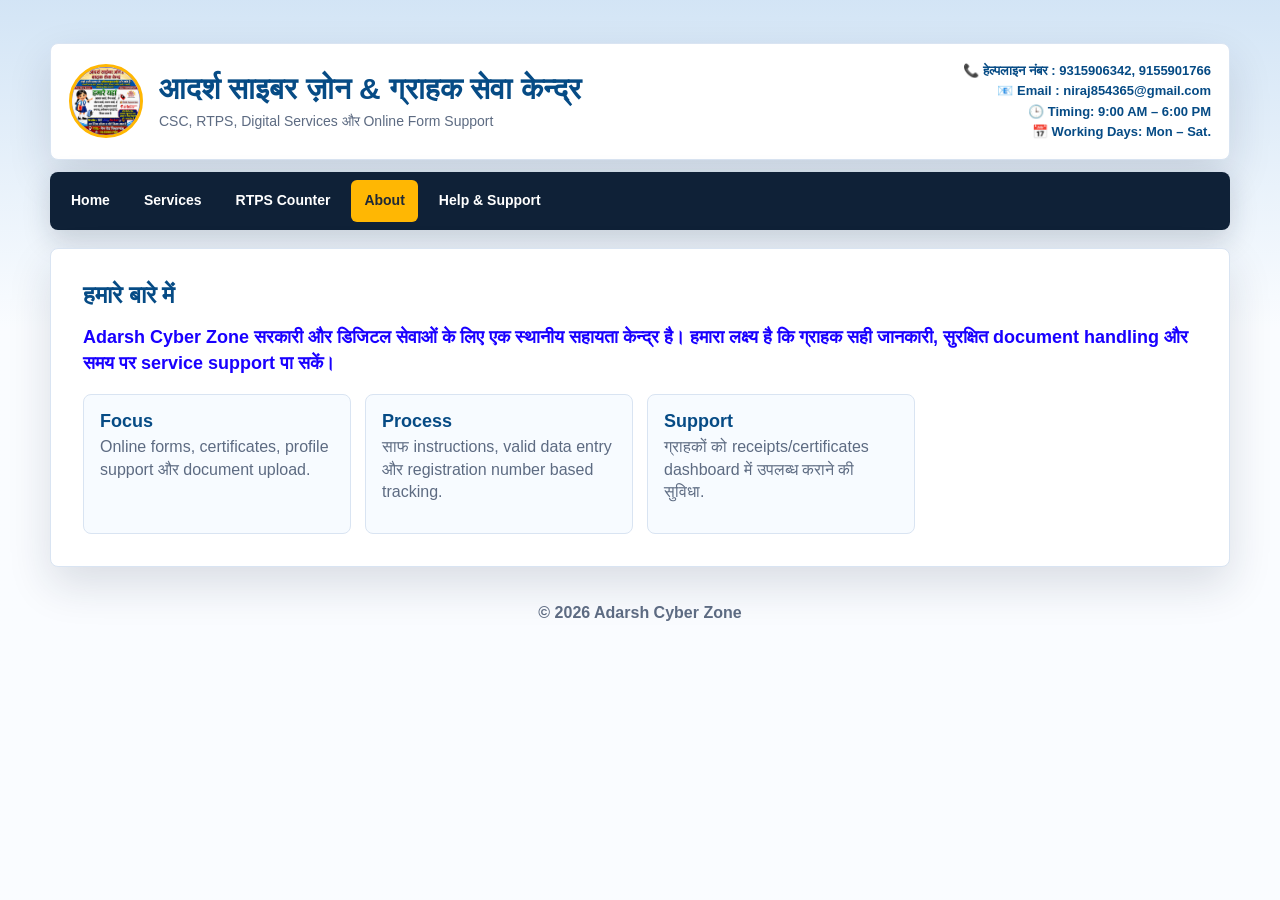
==== commit d02d72de: "Initial website" ====
--- a/about.html
+++ b/about.html
@@ -1,9 +1,9 @@
-﻿<!DOCTYPE html>
+﻿﻿<!DOCTYPE html>
 <html lang="hi">
 <head>
 <meta charset="UTF-8">
-<meta name="robots" content="noindex, follow">
 <meta name="viewport" content="width=device-width, initial-scale=1.0">
+<meta name="robots" content="noindex, nofollow">
 <title>About - Adarsh Cyber Zone</title>
 <link rel="stylesheet" href="style.css">
 </head>
@@ -15,12 +15,10 @@
         <p class="brand-subtitle">CSC, RTPS, Digital Services और Online Form Support</p>
     </div>
     <div class="home-header-info">
-       <div class="home-header-info">
         <span><span class="header-mini-icon"></span>📞 हेल्पलाइन नंबर : 9315906342, 9155901766</span>
         <span><span class="header-mini-icon"></span>📧 Email : niraj854365@gmail.com</span>
         <span><span class="header-mini-icon"></span>🕒 Timing: 9:00 AM – 6:00 PM</span>
         <span><span class="header-mini-icon"></span>📅 Working Days: Mon – Sat.</span>
-        
     </div>
 </header>
 <nav>
@@ -44,4 +42,4 @@
 <footer class="site-footer">&copy; 2026 Adarsh Cyber Zone</footer>
 <script src="script.js"></script>
 </body>
-</html>
+</html>
--- a/style.css
+++ b/style.css
@@ -315,7 +315,7 @@
 .card h2,
 .section-title {
     color: var(--primary-dark);
-     font-size: clamp(18px, 2vw, 24px);
+    font-size: clamp(18px, 2vw, 24px);
     margin-bottom: 16px;
     line-height: 1.2;
 }
@@ -360,6 +360,23 @@
     line-height: 1.4;
     color: var(--muted);
 }
+
+.rtps-services-panel {
+    padding: clamp(18px, 3vw, 32px);
+    border-top: 1px solid var(--line);
+}
+
+.rtps-services-panel .section-grid {
+    grid-template-columns: repeat(4, minmax(0, 1fr));
+}
+
+.rtps-services-panel .service-tile {
+    background: var(--surface-soft);
+    border: 1px solid var(--line);
+    border-radius: var(--radius);
+    padding: 16px;
+    min-height: 140px;
+}
 .form-grid {
     display: grid;
     grid-template-columns: repeat(auto-fit, minmax(min(100%, 260px), 1fr));
@@ -379,6 +396,34 @@
     font-weight: 900;
     padding-top: 8px;
     border-top: 1px solid var(--line);
+}
+
+/* Registration address sections: permanent address appears before present address. */
+#registerForm .permanent-address-title,
+#registerForm .form-group:has(.permanent-address) {
+    order: 1;
+}
+
+#registerForm .present-address-title,
+#registerForm .form-group:has(#sameAsPermanent),
+#registerForm .form-group:has(#presentVillage),
+#registerForm .form-group:has(#presentPostOffice),
+#registerForm .form-group:has(#presentPanchayat),
+#registerForm .form-group:has(#presentBlock),
+#registerForm .form-group:has(#presentPoliceStation),
+#registerForm .form-group:has(#presentDistrict),
+#registerForm .form-group:has(#presentSubDistrict),
+#registerForm .form-group:has(#presentWardNo),
+#registerForm .form-group:has(#presentPinCode) {
+    order: 2;
+}
+
+#registerForm .documents-title,
+#registerForm .form-group:has(#photo),
+#registerForm .form-group:has(#signature),
+#registerForm .form-group:has(#aadhaar),
+#registerForm .form-group:has(#otherDocument) {
+    order: 3;
 }
 
 .full-span {
@@ -693,6 +738,65 @@
     animation: spin 700ms linear infinite;
 }
 
+.login-wait-overlay {
+    position: fixed;
+    inset: 0;
+    z-index: 1200;
+    display: grid;
+    place-items: center;
+    padding: 20px;
+    background: rgba(7, 20, 39, 0.56);
+    opacity: 0;
+    visibility: hidden;
+    transition: opacity 160ms ease, visibility 160ms ease;
+}
+
+.login-wait-overlay.is-visible {
+    opacity: 1;
+    visibility: visible;
+}
+
+.login-wait-loader {
+    position: relative;
+    display: grid;
+    place-items: center;
+    width: 128px;
+    height: 128px;
+}
+
+.login-wait-orbit {
+    position: absolute;
+    inset: 0;
+    border: 5px solid rgba(255, 255, 255, 0.26);
+    border-top-color: #facc15;
+    border-right-color: #38bdf8;
+    border-radius: 50%;
+    animation: login-wait-spin 850ms linear infinite;
+    box-shadow: 0 0 28px rgba(56, 189, 248, 0.46);
+}
+
+.login-wait-button {
+    position: relative;
+    display: grid;
+    place-items: center;
+    width: 88px;
+    height: 88px;
+    border: 2px solid #ffffff;
+    border-radius: 50%;
+    background: #0b3b65;
+    color: #ffffff;
+    font-size: 13px;
+    font-weight: 800;
+    line-height: 1.3;
+    letter-spacing: 0;
+    text-align: center;
+    box-shadow: 0 10px 26px rgba(3, 18, 34, 0.4);
+}
+
+@keyframes login-wait-spin {
+    to { transform: rotate(360deg); }
+}
+
 @keyframes spin {
     to {
         transform: rotate(360deg);
@@ -746,20 +850,100 @@
     font-size: 13px;
 }
 
-.preview-grid {
-    display: grid;
-    grid-template-columns: repeat(auto-fit, minmax(140px, 1fr));
-    gap: 10px;
-    margin-top: 12px;
-}
-
 .file-preview {
-    background: var(--surface-soft);
+    margin: 0;
+    width: min(192px, 100%);
+}
+
+.document-preview-slot {
+    width: min(192px, 100%);
+    margin-top: 10px;
+}
+
+.file-preview-media {
+    position: relative;
+    width: 192px;
+    max-width: 100%;
+    height: 192px;
     border: 1px solid var(--line);
-    border-radius: var(--radius);
-    padding: 10px;
+    border-radius: 6px;
+    overflow: hidden;
+    background: #ffffff;
+}
+
+.file-preview figcaption {
+    margin-top: 6px;
+    color: var(--primary-dark);
+    font-size: 12px;
+    overflow-wrap: anywhere;
+}
+
+.file-preview-image {
+    width: 100%;
+    height: 100%;
+    background: #ffffff;
+    object-fit: contain;
+}
+
+.file-preview-pdf {
+    display: block;
+    width: 100%;
+    height: 100%;
+    border: 0;
+    background: #ffffff;
+}
+
+.file-preview-remove {
+    position: absolute;
+    top: 5px;
+    right: 5px;
+    display: grid;
+    place-items: center;
+    width: 26px;
+    height: 26px;
+    border: 1px solid #ffffff;
+    border-radius: 50%;
+    background: #bf2e2e;
+    color: #ffffff;
+    cursor: pointer;
+    font-size: 20px;
+    font-weight: 800;
+    line-height: 1;
+}
+
+.file-preview-remove:hover {
+    background: #921f1f;
+}
+
+.user-document-grid {
+    display: grid;
+    grid-template-columns: repeat(auto-fit, 192px);
+    gap: 16px;
+    margin: 10px 0 16px;
+}
+
+.file-preview-fallback {
+    display: grid;
+    width: 100%;
+    height: 100%;
+    place-items: center;
+    padding: 12px;
+    color: var(--muted);
     font-size: 13px;
-    color: var(--muted);
+    font-weight: 700;
+    text-align: center;
+}
+
+.file-preview-download {
+    top: auto;
+    right: 5px;
+    bottom: 5px;
+    background: var(--primary);
+    font-size: 18px;
+}
+
+.file-preview-download:hover {
+    background: var(--primary-dark);
 }
 
 .filter-buttons {
@@ -811,7 +995,7 @@
     padding: 6px 10px;
     font-size: 12px;
 }
-
+--------------------
 .filter-select {
     width: 118px;
     min-height: 32px;
@@ -837,7 +1021,7 @@
 .data-table th,
 .data-table td {
     border: 1px solid var(--line);
-    padding: 10px;
+    padding: 12px;
     text-align: left;
     vertical-align: top;
 }
@@ -904,8 +1088,13 @@
 }
 
 .bottom-close-row {
-    margin-top: 16px;
+    margin-top: 12px;
+    margin-bottom: 0;
     justify-content: flex-end;
+}
+
+.dashboard-top-card > .bottom-close-row:last-child {
+    padding-bottom: 0;
 }
 
 #adminDetailsPanel:empty {
@@ -1116,14 +1305,29 @@
 
 .pvc-actions {
     display: grid;
+    grid-template-columns: repeat(2, minmax(0, 1fr));
     gap: 9px;
 }
 
+.pvc-action-wide {
+    grid-column: 1 / -1;
+}
+
+.pvc-actions .btn {
+    min-height: 36px;
+    padding: 7px 8px;
+    font-size: 11px;
+    line-height: 1.2;
+    white-space: normal;
+    overflow: visible;
+    text-overflow: clip;
+}
+
 .dashboard-panel {
-    min-height: 420px;
     display: grid;
     gap: 14px;
     min-width: 0;
+    align-content: start;
 }
 
 .dashboard-top-card,
@@ -1134,6 +1338,7 @@
     box-shadow: var(--shadow);
     padding: clamp(16px, 3vw, 28px);
     min-width: 0;
+    align-self: start;
 }
 
 .dashboard-top-card h2 {
@@ -1364,6 +1569,212 @@
     font-size: clamp(31px, 5vw, 58px);
     line-height: 1.08;
     margin-bottom: 16px;
+}
+
+.registration-card .registration-form-heading {
+    margin: 0 auto 18px;
+    max-width: 540px;
+    padding: 12px 18px;
+    border: 2px solid #0f8a5f;
+    border-radius: 6px;
+    background: #ffffff;
+    color: #123b5d;
+    font-size: clamp(21px, 2.3vw, 28px);
+    font-weight: 900;
+    line-height: 1.2;
+    letter-spacing: 0;
+    text-align: center;
+}
+
+.success-registration-wrap {
+    width: min(100% - 36px, 620px);
+    margin: auto;
+}
+
+.registration-success-card {
+    text-align: center;
+}
+
+.registration-success-card .registration-form-heading {
+    max-width: none;
+    border-color: #0f8a5f;
+    color: #0f6f4b;
+}
+
+.success-note {
+    margin: 4px 0 14px;
+    color: #40526a;
+    font-weight: 700;
+}
+
+.registration-success-card .success-reg-number {
+    margin: 8px 0 20px;
+    padding: 12px 16px;
+    border: 1px solid #bcd4ea;
+    border-radius: 6px;
+    background: #f4f9fd;
+    color: #0d6ea8;
+    font-size: clamp(27px, 7vw, 42px);
+}
+
+.success-actions {
+    justify-content: center;
+}
+
+.registration-steps {
+    display: grid;
+    grid-template-columns: repeat(4, minmax(0, 1fr));
+    gap: 12px;
+    margin: 16px 0;
+    justify-items: center;
+}
+
+.registration-step-button {
+    display: grid;
+    justify-items: center;
+    gap: 5px;
+    width: min(100%, 104px);
+    border: 0;
+    background: transparent;
+    color: #29475e;
+    cursor: pointer;
+    font-size: 11px;
+    font-weight: 800;
+    line-height: 1.2;
+    padding: 0;
+}
+
+.registration-step-icon {
+    display: grid;
+    place-items: center;
+    width: 36px;
+    height: 36px;
+    border: 2px solid #d12d2d;
+    border-radius: 50%;
+    background: #fff7f7;
+    color: #d12d2d;
+    font-size: 24px;
+    font-weight: 900;
+    line-height: 1;
+}
+
+.registration-step-button.is-active .registration-step-icon {
+    border-color: #0d6ea8;
+    background: #edf8ff;
+    color: #0d6ea8;
+}
+
+.registration-step-button.is-completed .registration-step-icon {
+    border-color: #0f8a5f;
+    background: #0f8a5f;
+    color: #ffffff;
+}
+
+.registration-step-button.is-completed .registration-step-icon {
+    font-size: 0;
+}
+
+.registration-step-button.is-completed .registration-step-icon::after {
+    content: "✓";
+    font-size: 21px;
+    font-weight: 900;
+}
+
+.registration-step-button:disabled {
+    cursor: not-allowed;
+    opacity: 0.48;
+}
+
+.registration-step-hidden {
+    display: none !important;
+}
+
+.registration-step-navigation {
+    display: flex;
+    align-items: center;
+    justify-content: space-between;
+    gap: 12px;
+    margin-top: 20px;
+}
+
+.registration-step-navigation .btn {
+    min-width: 92px;
+}
+
+.registration-step-navigation .btn:disabled {
+    cursor: not-allowed;
+    opacity: 0.52;
+}
+
+.registration-preview {
+    border: 1px solid #cfe1f0;
+    border-radius: 6px;
+    background: #f8fbfd;
+    padding: 16px;
+}
+
+.registration-preview h3 {
+    color: #123b5d;
+    font-size: 18px;
+    margin-bottom: 12px;
+}
+
+.registration-preview-grid {
+    display: grid;
+    grid-template-columns: repeat(2, minmax(0, 1fr));
+    gap: 10px;
+}
+
+.registration-preview-grid div {
+    display: grid;
+    gap: 3px;
+    border-bottom: 1px solid #dce7ef;
+    padding-bottom: 8px;
+}
+
+.registration-preview-grid strong {
+    color: #315168;
+    font-size: 12px;
+}
+
+.registration-preview-grid span {
+    color: #172f42;
+    font-size: 14px;
+    overflow-wrap: anywhere;
+}
+
+.self-declaration {
+    display: flex;
+    align-items: flex-start;
+    gap: 10px;
+    margin-top: 16px;
+    padding-top: 14px;
+    border-top: 1px solid #dce7ef;
+    color: #173b54;
+    font-size: 14px;
+    font-weight: 800;
+    line-height: 1.45;
+}
+
+.self-declaration input {
+    width: 18px;
+    min-width: 18px;
+    height: 18px;
+    margin-top: 1px;
+}
+
+@media (max-width: 680px) {
+    .registration-steps {
+        grid-template-columns: repeat(2, minmax(0, 1fr));
+    }
+
+    .registration-preview-grid {
+        grid-template-columns: 1fr;
+    }
+
+    .registration-step-button {
+        width: min(100%, 104px);
+    }
 }
 
 .hero-copy p {
@@ -2273,4 +2684,440 @@
         padding-left: 18px;
     }
 }
------------------------------------------------+
+/* Mobile fit safeguards for all pages */
+@media (max-width: 900px) {
+    .rtps-services-panel .section-grid {
+        grid-template-columns: repeat(2, minmax(0, 1fr));
+    }
+}
+
+@media (max-width: 768px) {
+    html,
+    body {
+        max-width: 100%;
+        overflow-x: hidden;
+    }
+
+    .top-header,
+    nav,
+    .container,
+    .site-footer,
+    .portal-box {
+        width: min(100% - 20px, 1180px);
+    }
+
+    .card,
+    .auth-card,
+    .info-panel,
+    .dashboard-top-card,
+    .dashboard-inner-panel,
+    .pvc-card,
+    .portal-box {
+        max-width: 100%;
+    }
+
+    input,
+    select,
+    textarea,
+    button,
+    .btn {
+        max-width: 100%;
+    }
+
+    .table-wrap {
+        max-width: 100%;
+        overflow-x: auto;
+        -webkit-overflow-scrolling: touch;
+    }
+
+    .data-table {
+        width: 100%;
+    }
+
+    .panel-head {
+        flex-wrap: wrap;
+    }
+
+    .button-row {
+        gap: 8px;
+    }
+}
+
+@media (max-width: 520px) {
+    .rtps-services-panel .section-grid {
+        grid-template-columns: 1fr;
+    }
+
+    .rtps-services-panel {
+        padding: 16px;
+    }
+
+    .service-tile,
+    .stat-tile,
+    .document-empty {
+        min-height: auto;
+    }
+}
+
+/* Site-wide mobile responsiveness */
+@media (max-width: 1024px) {
+    .section-grid {
+        grid-template-columns: repeat(2, minmax(0, 1fr));
+    }
+
+    .rtps-services-panel .section-grid {
+        grid-template-columns: repeat(2, minmax(0, 1fr));
+    }
+}
+
+@media (max-width: 640px) {
+    .section-grid,
+    .rtps-services-panel .section-grid {
+        grid-template-columns: 1fr;
+    }
+
+    .top-header {
+        flex-direction: column;
+        align-items: center;
+        text-align: center;
+        gap: 10px;
+    }
+
+    .top-header img {
+        width: 64px;
+        height: 64px;
+    }
+
+    .home-header-info {
+        width: 100%;
+        max-width: none;
+        margin-left: 0;
+        text-align: center;
+        font-size: 12px;
+    }
+
+    .brand-subtitle {
+        font-size: 13px;
+    }
+
+    nav,
+    .single-nav,
+    .admin-nav {
+        flex-wrap: nowrap;
+        overflow-x: auto;
+        -webkit-overflow-scrolling: touch;
+        scrollbar-width: thin;
+    }
+
+    nav a,
+    .admin-nav button {
+        flex: 0 0 auto;
+        white-space: nowrap;
+    }
+
+    .container.card,
+    .card,
+    .auth-card {
+        padding: 16px;
+    }
+
+    .dashboard-shell {
+        grid-template-columns: 1fr;
+        gap: 14px;
+    }
+
+    .pvc-card,
+    .dashboard-panel,
+    .dashboard-top-card,
+    .dashboard-inner-panel {
+        width: 100%;
+        min-width: 0;
+    }
+
+    .dashboard-top-card,
+    .dashboard-inner-panel {
+        padding: 14px;
+    }
+
+    .dashboard-top-card h2,
+    .panel-head h2 {
+        font-size: 20px;
+    }
+
+    .profile-row {
+        grid-template-columns: 1fr;
+    }
+
+    .doc-list {
+        grid-template-columns: 1fr;
+    }
+
+    .data-table {
+        min-width: 0;
+        table-layout: fixed;
+    }
+
+    .data-table th,
+    .data-table td {
+        padding: 8px 6px;
+        font-size: 12px;
+        overflow-wrap: anywhere;
+    }
+
+    body:has(.dashboard-shell) .data-table {
+        min-width: 0;
+        table-layout: auto;
+    }
+
+    body:has(.dashboard-shell) .user-certificates-table,
+    body:has(.dashboard-shell) .user-requests-table,
+    body:has(.dashboard-shell) .user-certificates-table thead,
+    body:has(.dashboard-shell) .user-requests-table thead,
+    body:has(.dashboard-shell) .user-certificates-table tbody,
+    body:has(.dashboard-shell) .user-requests-table tbody,
+    body:has(.dashboard-shell) .user-certificates-table tr,
+    body:has(.dashboard-shell) .user-requests-table tr,
+    body:has(.dashboard-shell) .user-certificates-table td,
+    body:has(.dashboard-shell) .user-requests-table td {
+        display: block;
+        width: 100%;
+    }
+
+    body:has(.dashboard-shell) .user-certificates-table thead,
+    body:has(.dashboard-shell) .user-requests-table thead {
+        display: none;
+    }
+
+    body:has(.dashboard-shell) .user-certificates-table tr,
+    body:has(.dashboard-shell) .user-requests-table tr {
+        margin-bottom: 12px;
+        border: 1px solid var(--line);
+        border-radius: var(--radius);
+        overflow: hidden;
+        background: #ffffff;
+    }
+
+    body:has(.dashboard-shell) .user-certificates-table td,
+    body:has(.dashboard-shell) .user-requests-table td {
+        display: grid;
+        grid-template-columns: minmax(112px, 38%) minmax(0, 1fr);
+        gap: 10px;
+        border: 0;
+        border-bottom: 1px solid var(--line);
+        padding: 9px 10px;
+        font-size: 13px;
+        line-height: 1.35;
+        word-break: normal;
+        overflow-wrap: anywhere;
+        align-items: center;
+    }
+
+    body:has(.dashboard-shell) .user-certificates-table td:last-child,
+    body:has(.dashboard-shell) .user-requests-table td:last-child {
+        border-bottom: 0;
+    }
+
+    body:has(.dashboard-shell) .user-certificates-table td::before,
+    body:has(.dashboard-shell) .user-requests-table td::before {
+        color: var(--primary-dark);
+        font-weight: 900;
+        line-height: 1.2;
+    }
+
+    body:has(.dashboard-shell) .user-certificates-table td:nth-child(1)::before { content: "Document"; }
+    body:has(.dashboard-shell) .user-certificates-table td:nth-child(2)::before { content: "Type"; }
+    body:has(.dashboard-shell) .user-certificates-table td:nth-child(3)::before { content: "Upload Date"; }
+    body:has(.dashboard-shell) .user-certificates-table td:nth-child(4)::before { content: "Download"; }
+    body:has(.dashboard-shell) .user-certificates-table td:nth-child(5)::before { content: "Action"; }
+
+    body:has(.dashboard-shell) .user-requests-table td:nth-child(1)::before { content: "Reg No"; }
+    body:has(.dashboard-shell) .user-requests-table td:nth-child(2)::before { content: "Name"; }
+    body:has(.dashboard-shell) .user-requests-table td:nth-child(3)::before { content: "DOB"; }
+    body:has(.dashboard-shell) .user-requests-table td:nth-child(4)::before { content: "Mobile"; }
+    body:has(.dashboard-shell) .user-requests-table td:nth-child(5)::before { content: "Request For"; }
+    body:has(.dashboard-shell) .user-requests-table td:nth-child(6)::before { content: "Request Date"; }
+    body:has(.dashboard-shell) .user-requests-table td:nth-child(7)::before { content: "Status"; }
+    body:has(.dashboard-shell) .user-requests-table td:nth-child(8)::before { content: "Remark"; }
+
+    body:has(.dashboard-shell) .request-remark-cell {
+        width: auto;
+        max-width: none;
+    }
+
+    body:has(.dashboard-shell) .user-certificates-table .btn,
+    body:has(.dashboard-shell) .user-requests-table .btn {
+        width: max-content;
+        min-width: 42px;
+    }
+}
+
+@media (max-width: 420px) {
+    .top-header,
+    nav,
+    .container,
+    .site-footer,
+    .portal-box {
+        width: min(100% - 14px, 1180px);
+    }
+
+    .service-tile,
+    .stat-tile,
+    .document-empty {
+        padding: 14px;
+    }
+
+    .button-row,
+    .pvc-actions {
+        display: grid;
+        grid-template-columns: 1fr;
+    }
+
+    .button-row .btn,
+    .pvc-actions .btn,
+    .full-btn {
+        width: 100%;
+    }
+
+    body:has(.dashboard-shell) .pvc-actions {
+        grid-template-columns: repeat(2, minmax(0, 1fr));
+        gap: 7px;
+    }
+
+    body:has(.dashboard-shell) .pvc-action-wide {
+        grid-column: 1 / -1;
+    }
+}
+
+/* Registration form: small-screen layout and touch controls. */
+@media (max-width: 640px) {
+    .registration-card {
+        min-width: 0;
+        padding: 14px;
+    }
+
+    .registration-card .registration-form-heading {
+        width: 100%;
+        margin-bottom: 14px;
+        padding: 10px 12px;
+        font-size: 21px;
+    }
+
+    .registration-card .notice {
+        margin: 0 0 14px;
+        padding: 10px 11px;
+        font-size: 13px;
+        line-height: 1.4;
+    }
+
+    #registerForm,
+    #registerForm .form-grid,
+    #registerForm .form-group,
+    #registerForm .registration-preview {
+        min-width: 0;
+    }
+
+    #registerForm .form-grid {
+        grid-template-columns: minmax(0, 1fr);
+        gap: 12px;
+    }
+
+    #registerForm .form-section-title {
+        margin-top: 2px;
+        padding-top: 12px;
+        font-size: 16px;
+    }
+
+    #registerForm input,
+    #registerForm select,
+    #registerForm textarea {
+        width: 100%;
+        min-height: 44px;
+        font-size: 16px;
+    }
+
+    .registration-steps {
+        grid-template-columns: repeat(4, minmax(0, 1fr));
+        gap: 5px;
+        margin: 12px 0 16px;
+    }
+
+    .registration-step-button {
+        width: 100%;
+        gap: 4px;
+        font-size: 10px;
+        overflow-wrap: anywhere;
+    }
+
+    .registration-step-icon {
+        width: 32px;
+        height: 32px;
+        font-size: 21px;
+    }
+
+    .registration-step-button.is-completed .registration-step-icon::after {
+        font-size: 19px;
+    }
+
+    .document-preview-slot {
+        width: 192px;
+        max-width: 100%;
+        margin-inline: auto;
+    }
+
+    .file-preview {
+        width: 192px;
+        max-width: 100%;
+    }
+
+    .file-preview-media {
+        width: 192px;
+        max-width: 100%;
+        height: 192px;
+    }
+
+    .registration-preview {
+        padding: 12px;
+    }
+
+    .registration-preview-grid {
+        grid-template-columns: minmax(0, 1fr);
+        gap: 9px;
+    }
+
+    .registration-preview-grid span {
+        font-size: 13px;
+    }
+
+    .self-declaration {
+        font-size: 13px;
+    }
+
+    .registration-step-navigation {
+        margin-top: 16px;
+    }
+
+    .registration-step-navigation .btn {
+        flex: 1 1 0;
+        min-width: 0;
+        min-height: 44px;
+        font-size: 15px;
+    }
+}
+
+@media (max-width: 360px) {
+    .registration-card {
+        padding: 12px;
+    }
+
+    .registration-step-button {
+        font-size: 9px;
+    }
+
+    .registration-step-icon {
+        width: 29px;
+        height: 29px;
+        font-size: 19px;
+    }
+}
+-----------------------------------------------
